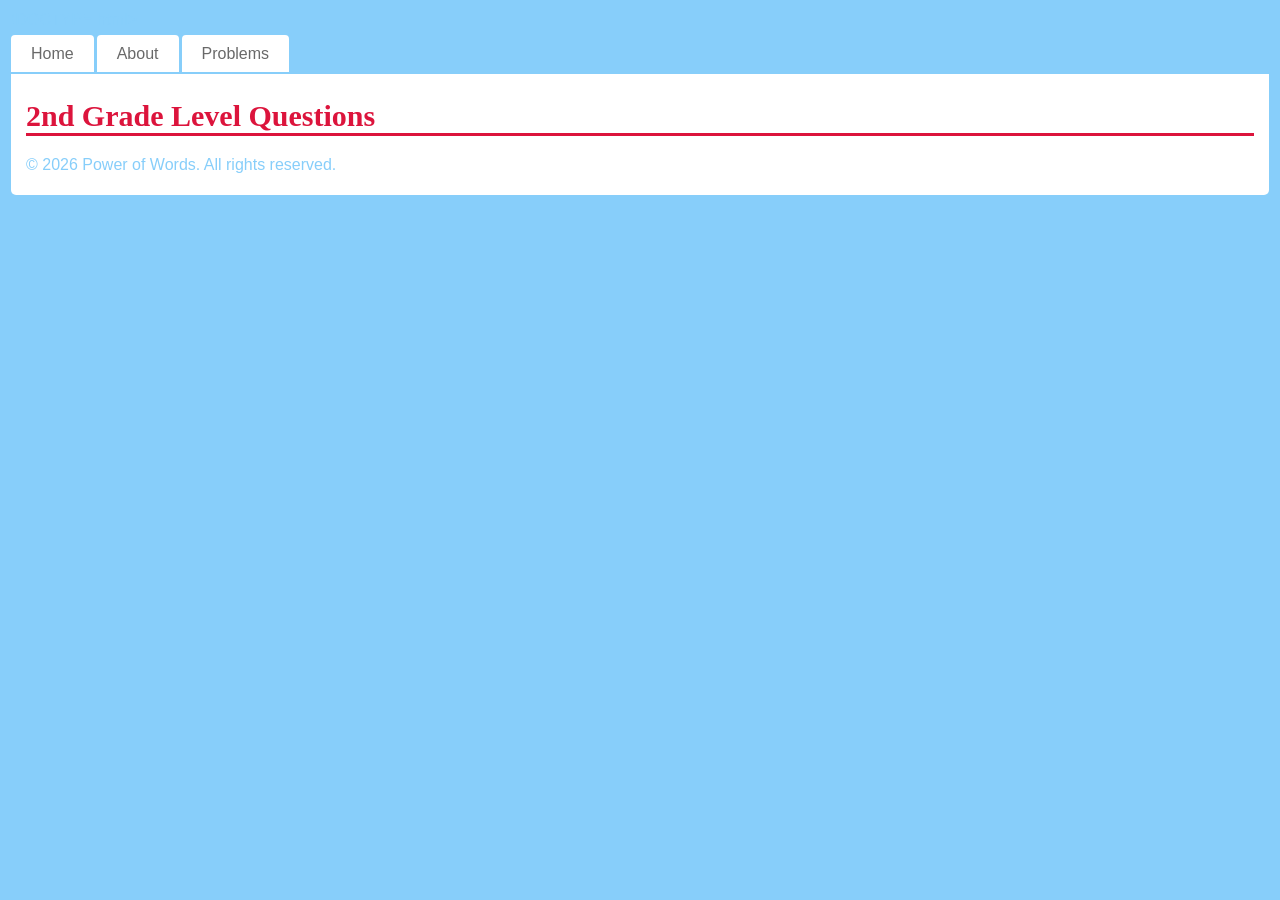
==== Problems.html @ d9283656 "Update Problems.html" ====
!DOCTYPE html>
<html>

<head> 	
    <title>Problem Sets</title>
    <link href="Site.css" rel="stylesheet">
</head>

<body>

    <nav id="nav01"></nav>

        <div id="main">		
            <h1> 2nd Grade Level Questions </h1>
            <script>
            function G2Subtraction() 
            {
                var x, y, input;
                x = Math.floor(Math.random() * 20 + 10)
                y = Math.floor(Math.random() * 10 + 5) 
                write("Lyla has two family members with the same birthday. So she makes two cakes "
                + "and tops them with a total of "+ x + " candles. One cake has " + y + " candles. "
                + "How many candles are on the other cake?")
   
                input = document.getElementById("numb").value;

                if (input != x - y)
                {
                    write("That is incorrect. Would you like some help?");
                }
                else
                {
                    write("That is correct!")
                }
                return ;
            }
            document.getElementById("main").innerHTML = G2Subtraction();</script>
            <div id="result"></div>
            <footer id="foot01"></footer>
        </div>
        <script src="Script.js"></script>
    </body>   
</html>
---- Site.css ----
body {
    font-family: Verdana, Geneva, sans-serif;
    font-size: 16px;
    background-color: LightSkyBlue; 
    color: #87CEFA;
    padding: 3px;
}

#main {
    padding: 5px;
    padding-left:  15px;
    padding-right: 15px;
    background-color: #ffffff;
    border-radius: 0 0 5px 5px;
}

h1 {
    font-family: Georgia, serif;
    border-bottom: 3px solid #DC143C;
    color: #DC143C;
    font-size: 30px;
}

table {
    width:100%;
}

table, th , td {
    border: 1px solid grey;
    border-collapse: collapse;
    padding: 5px;
}

th {
    text-align: left; 
}

table tr:nth-child(odd) {
    background-color: #f1f1f1;
}
table tr:nth-child(even) {
    background-color: #ffffff;
}

ul#menu {
    padding: 0;
    margin-bottom: 11px;
}

ul#menu li {
    display: inline;
    margin-right: 3px;
}

ul#menu li a {
    background-color: #ffffff;
    padding: 10px 20px;
    text-decoration: none;
    color: #696969;
    border-radius: 4px 4px 0 0;
}

ul#menu li a:hover {
    color: white;
    background-color: black;
}
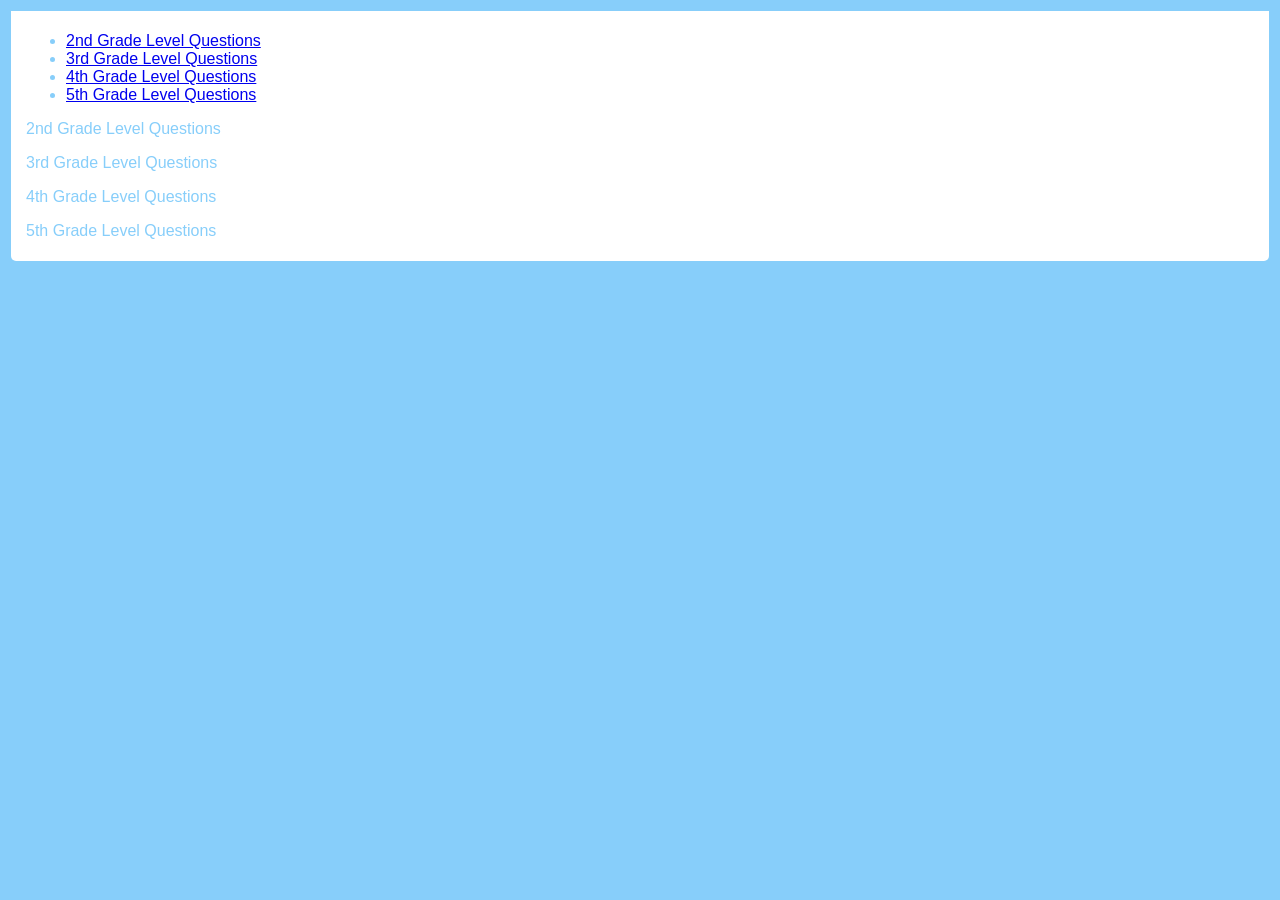
==== commit 80330f32: "Update Problems.html" ====
--- a/Problems.html
+++ b/Problems.html
@@ -1,43 +1,49 @@
-!DOCTYPE html>
-<html>
+<!DOCTYPE html>
 
-<head> 	
-    <title>Problem Sets</title>
-    <link href="Site.css" rel="stylesheet">
-</head>
+<html lang="en">
+    <head>
+        <title>Power of Words</title>
+        <link rel="stylesheet" type="text/css" href="Site.css">
+    </head>
+    <body>
+        <nav id="nav01"></nav>
 
-<body>
+            <div id="main">	
 
-    <nav id="nav01"></nav>
+                <div class="tabs"> 
+                    <ul class="tab-links">
+                    <li class="active"><a href="#tab1">2nd Grade Level Questions</a></li>
+                    <li><a href="#tab2">3rd Grade Level Questions</a></li>
+                    <li><a href="#tab3">4th Grade Level Questions</a></li>
+                    <li><a href="#tab4">5th Grade Level Questions</a></li>
+                    </ul> 
 
-        <div id="main">		
-            <h1> 2nd Grade Level Questions </h1>
-            <script>
-            function G2Subtraction() 
-            {
-                var x, y, input;
-                x = Math.floor(Math.random() * 20 + 10)
-                y = Math.floor(Math.random() * 10 + 5) 
-                write("Lyla has two family members with the same birthday. So she makes two cakes "
-                + "and tops them with a total of "+ x + " candles. One cake has " + y + " candles. "
-                + "How many candles are on the other cake?")
-   
-                input = document.getElementById("numb").value;
+                    <div class="tab-content">
+                        <div id="tab1" class="tab active">
+                        <p>2nd Grade Level Questions</p>
+                    </div>
 
-                if (input != x - y)
-                {
-                    write("That is incorrect. Would you like some help?");
-                }
-                else
-                {
-                    write("That is correct!")
-                }
-                return ;
-            }
-            document.getElementById("main").innerHTML = G2Subtraction();</script>
-            <div id="result"></div>
-            <footer id="foot01"></footer>
-        </div>
+                    <div id="tab2" class="tab">
+                        <p>3rd Grade Level Questions</p>
+                    </div>
+
+                    <div id="tab3" class="tab">
+                        <p>4th Grade Level Questions</p>
+                    </div>
+
+                    <div id="tab4" class="tab">
+                        <p>5th Grade Level Questions</p>
+                    </div>
+
+                    
+                        <script src="MathProblems.js">Addition();</script> 
+                    <div id="result"></div>
+          
+                </div>
+
+            </div>
+
         <script src="Script.js"></script>
     </body>   
 </html>
+
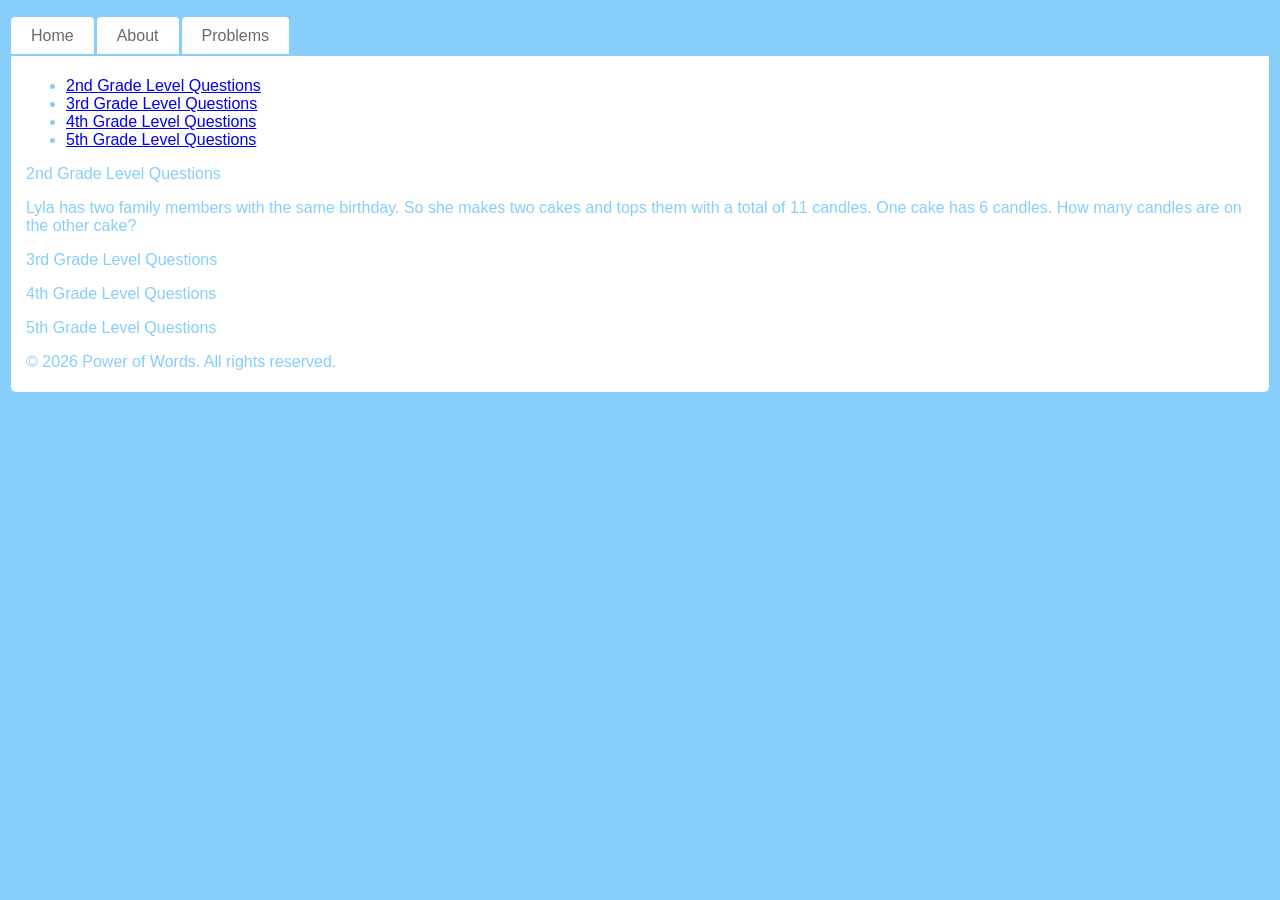
==== commit 0c7eb451: "Update Problems.html" ====
--- a/Problems.html
+++ b/Problems.html
@@ -1,12 +1,14 @@
 <!DOCTYPE html>
+<html>
 
-<html lang="en">
-    <head>
-        <title>Power of Words</title>
-        <link rel="stylesheet" type="text/css" href="Site.css">
-    </head>
-    <body>
-        <nav id="nav01"></nav>
+<head> 	
+    <title>Problem Sets</title>
+    <link href="Site.css" rel="stylesheet">
+</head>
+
+<body>
+
+    <nav id="nav01"></nav>
 
             <div id="main">	
 
@@ -21,6 +23,32 @@
                     <div class="tab-content">
                         <div id="tab1" class="tab active">
                         <p>2nd Grade Level Questions</p>
+                        <p id="Question1"></p>
+
+            <script>
+            function G2Subtraction() 
+            {
+                var x, y, input;
+                x = Math.floor(Math.random() * 20 + 10)
+                y = Math.floor(Math.random() * 10 + 5) 
+                document.getElementById("Question1").innerHTML =("Lyla has two family members with the same birthday. So she makes two cakes "
+                + "and tops them with a total of "+ x + " candles. One cake has " + y + " candles. "
+                + "How many candles are on the other cake?")
+   
+                input = document.getElementById("numb").value;
+
+                if (input != x - y)
+                {
+                     document.getElementById("Question1").innerHTML =("That is incorrect. Would you like some help?");
+                }
+                else
+                {
+                     document.getElementById("Question1").innerHTML =("That is correct!")
+                }
+                return ;
+            }
+            document.getElementById("Question1").innerHTML = G2Subtraction();
+            </script>
                     </div>
 
                     <div id="tab2" class="tab">
@@ -42,7 +70,8 @@
                 </div>
 
             </div>
-
+            <footer id="foot01"></footer>
+        </div>
         <script src="Script.js"></script>
     </body>   
 </html>
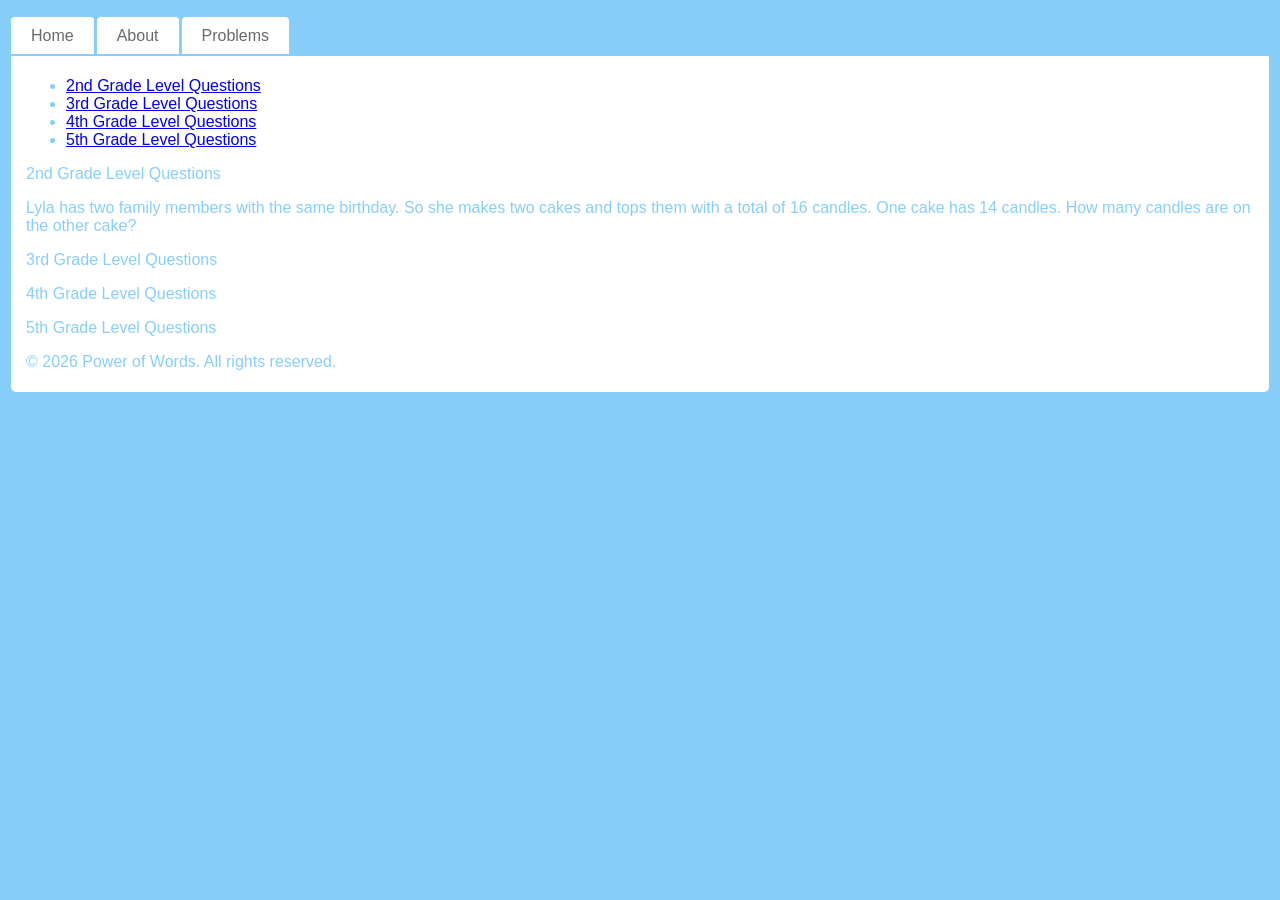
==== commit c93ebc65: "Update Problems.html" ====
--- a/Problems.html
+++ b/Problems.html
@@ -14,7 +14,7 @@
 
                 <div class="tabs"> 
                     <ul class="tab-links">
-                    <li class="active"><a href="#tab1">2nd Grade Level Questions</a></li>
+                    <li id="active"><a href="#tab1">2nd Grade Level Questions</a></li>
                     <li><a href="#tab2">3rd Grade Level Questions</a></li>
                     <li><a href="#tab3">4th Grade Level Questions</a></li>
                     <li><a href="#tab4">5th Grade Level Questions</a></li>
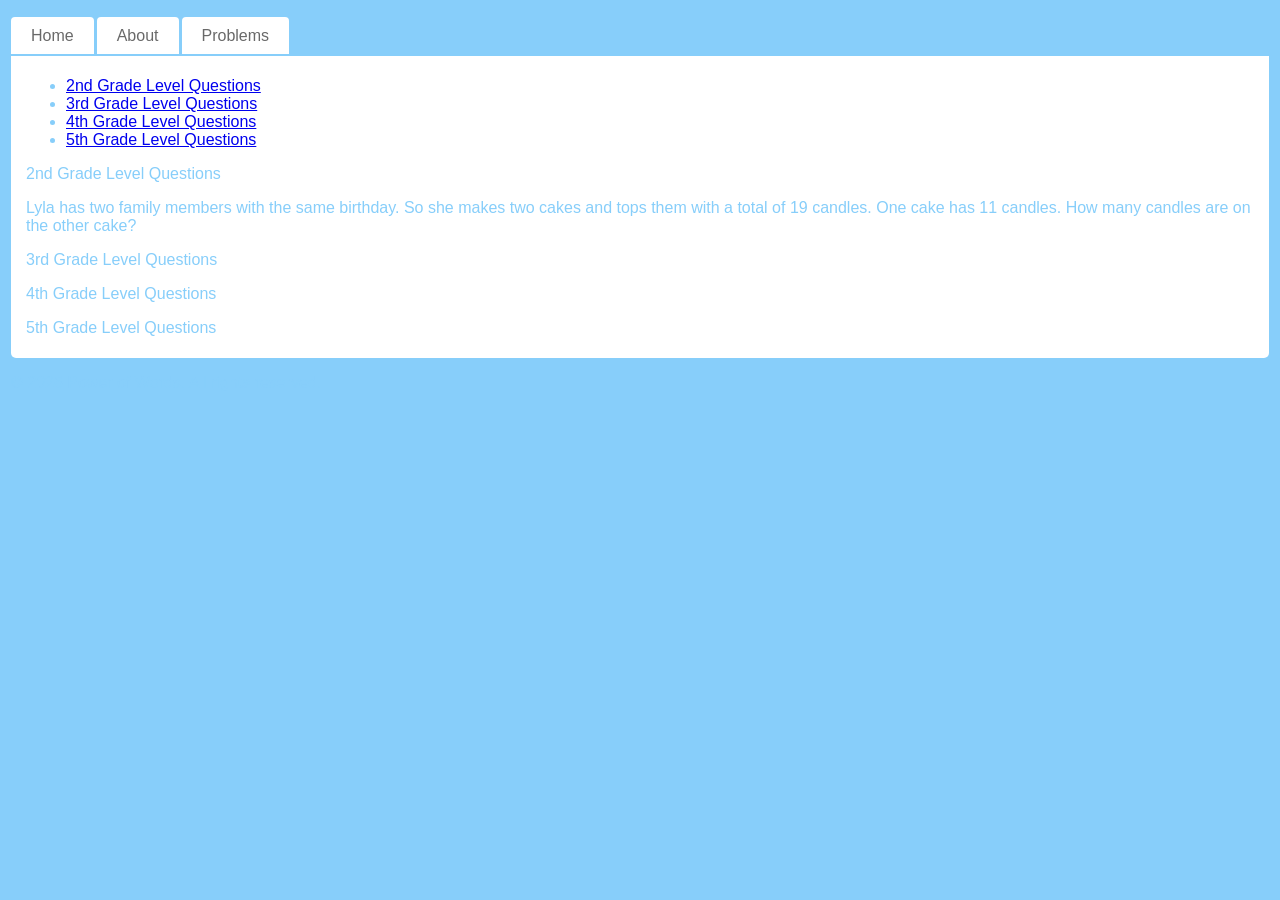
==== commit 8af67a5e: "Update Problems.html" ====
--- a/Problems.html
+++ b/Problems.html
@@ -14,41 +14,40 @@
 
                 <div class="tabs"> 
                     <ul class="tab-links">
-                    <li id="active"><a href="#tab1">2nd Grade Level Questions</a></li>
-                    <li><a href="#tab2">3rd Grade Level Questions</a></li>
-                    <li><a href="#tab3">4th Grade Level Questions</a></li>
-                    <li><a href="#tab4">5th Grade Level Questions</a></li>
+                    <li id="active"><a href="tab1">2nd Grade Level Questions</a></li>
+                    <li><a href="tab2">3rd Grade Level Questions</a></li>
+                    <li><a href="tab3">4th Grade Level Questions</a></li>
+                    <li><a href="tab4">5th Grade Level Questions</a></li>
                     </ul> 
+                    
+                    <div id="tab1" class="tab">
+                    <p>2nd Grade Level Questions</p>
+                    <p id="Question1"></p>
 
-                    <div class="tab-content">
-                        <div id="tab1" class="tab active">
-                        <p>2nd Grade Level Questions</p>
-                        <p id="Question1"></p>
-
-            <script>
-            function G2Subtraction() 
-            {
-                var x, y, input;
-                x = Math.floor(Math.random() * 20 + 10)
-                y = Math.floor(Math.random() * 10 + 5) 
-                document.getElementById("Question1").innerHTML =("Lyla has two family members with the same birthday. So she makes two cakes "
-                + "and tops them with a total of "+ x + " candles. One cake has " + y + " candles. "
-                + "How many candles are on the other cake?")
-   
-                input = document.getElementById("numb").value;
-
-                if (input != x - y)
-                {
-                     document.getElementById("Question1").innerHTML =("That is incorrect. Would you like some help?");
-                }
-                else
-                {
-                     document.getElementById("Question1").innerHTML =("That is correct!")
-                }
-                return ;
-            }
-            document.getElementById("Question1").innerHTML = G2Subtraction();
-            </script>
+                    <script>
+                    function G2Subtraction() 
+                    {
+                        var x, y, input;
+                        x = Math.floor(Math.random() * 20 + 10)
+                        y = Math.floor(Math.random() * 10 + 5) 
+                        document.getElementById("Question1").innerHTML =("Lyla has two family members with the same birthday. So she makes two cakes "
+                        + "and tops them with a total of "+ x + " candles. One cake has " + y + " candles. "
+                        + "How many candles are on the other cake?")
+           
+                        input = document.getElementById("numb").value;
+        
+                        if (input != x - y)
+                        {
+                             document.getElementById("Question1").innerHTML =("That is incorrect. Would you like some help?");
+                        }
+                        else
+                        {
+                             document.getElementById("Question1").innerHTML =("That is correct!")
+                        }
+                        return ;
+                    }
+                    document.getElementById("Question1").innerHTML = G2Subtraction();
+                    </script>
                     </div>
 
                     <div id="tab2" class="tab">
--- a/Site.css
+++ b/Site.css
@@ -64,3 +64,35 @@
     color: white;
     background-color: black;
 }
+
+tabs-left { 
+    position: relative; 
+    padding-left: 6.5em; 
+} 
+tabs-left .ui-tabs-nav { 
+    position: absolute; 
+    left: 0.25em; 
+    top: 0.25em; 
+    bottom: 0.25em; 
+    width: 6em; 
+    padding: 0.2em 0 0.2em 0.2em; 
+} 
+tabs-left .ui-tabs-nav li { 
+    right: 1px; 
+    width: 100%; 
+    border-right: none; 
+    border-bottom-width: 1px !important; 
+    -moz-border-radius: 4px 0px 0px 4px; 
+    -webkit-border-radius: 4px 0px 0px 4px; 
+    border-radius: 4px 0px 0px 4px; 
+    overflow: hidden; 
+} 
+tabs-left .ui-tabs-nav li.ui-tabs-selected, 
+tabs-left .ui-tabs-nav li.ui-state-active { 
+    border-right: 1px solid transparent; 
+} 
+tabs-left .ui-tabs-nav li a { 
+    float: right; 
+    width: 100%; 
+    text-align: right; 
+} 
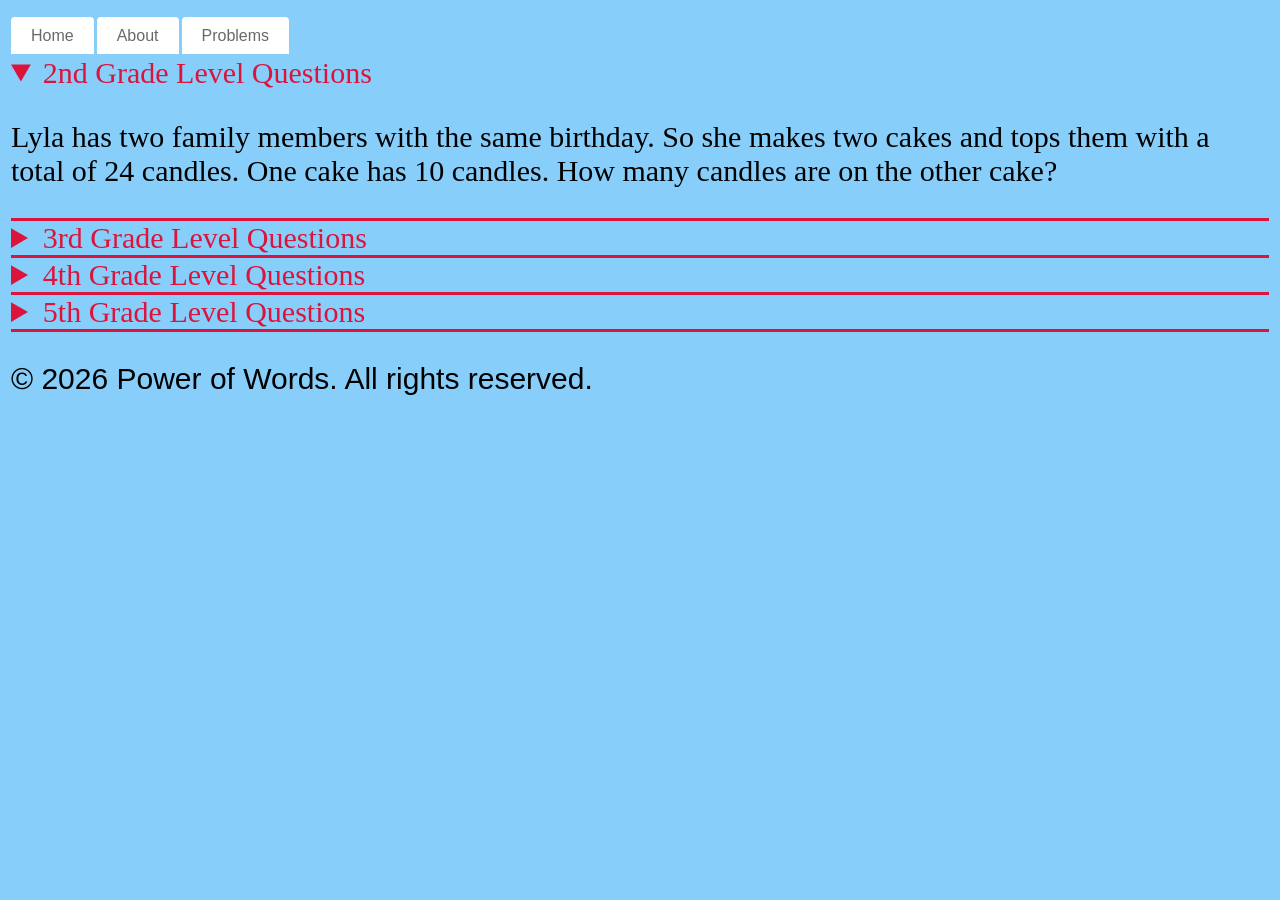
==== commit 68f345f1: "Update Problems.html" ====
--- a/Problems.html
+++ b/Problems.html
@@ -9,19 +9,9 @@
 <body>
 
     <nav id="nav01"></nav>
+                    <details open>
 
-            <div id="main">	
-
-                <div class="tabs"> 
-                    <ul class="tab-links">
-                    <li id="active"><a href="tab1">2nd Grade Level Questions</a></li>
-                    <li><a href="tab2">3rd Grade Level Questions</a></li>
-                    <li><a href="tab3">4th Grade Level Questions</a></li>
-                    <li><a href="tab4">5th Grade Level Questions</a></li>
-                    </ul> 
-                    
-                    <div id="tab1" class="tab">
-                    <p>2nd Grade Level Questions</p>
+<summary>2nd Grade Level Questions</summary>
                     <p id="Question1"></p>
 
                     <script>
@@ -48,30 +38,27 @@
                     }
                     document.getElementById("Question1").innerHTML = G2Subtraction();
                     </script>
-                    </div>
 
-                    <div id="tab2" class="tab">
-                        <p>3rd Grade Level Questions</p>
-                    </div>
 
-                    <div id="tab3" class="tab">
-                        <p>4th Grade Level Questions</p>
-                    </div>
+</details>
+                    <details>
 
-                    <div id="tab4" class="tab">
-                        <p>5th Grade Level Questions</p>
-                    </div>
+    				  <summary>3rd Grade Level Questions</summary>
 
-                    
-                        <script src="MathProblems.js">Addition();</script> 
-                    <div id="result"></div>
+</details>
+                    <details>
+
+                        <summary>4th Grade Level Questions</summary>
+
+</details>
+                    <details>
+
+                        <summary>5th Grade Level Questions</summary>
+
+</details>                   
           
-                </div>
-
-            </div>
             <footer id="foot01"></footer>
-        </div>
+        </nav>
         <script src="Script.js"></script>
     </body>   
 </html>
-
--- a/Site.css
+++ b/Site.css
@@ -65,34 +65,13 @@
     background-color: black;
 }
 
-tabs-left { 
-    position: relative; 
-    padding-left: 6.5em; 
+p { color: #000000;
+    font-size: 30px;
+    }
+
+details { 
+    font-family: Georgia, serif;
+    border-bottom: 3px solid #DC143C;
+    color: #DC143C;
+    font-size: 30px;
 } 
-tabs-left .ui-tabs-nav { 
-    position: absolute; 
-    left: 0.25em; 
-    top: 0.25em; 
-    bottom: 0.25em; 
-    width: 6em; 
-    padding: 0.2em 0 0.2em 0.2em; 
-} 
-tabs-left .ui-tabs-nav li { 
-    right: 1px; 
-    width: 100%; 
-    border-right: none; 
-    border-bottom-width: 1px !important; 
-    -moz-border-radius: 4px 0px 0px 4px; 
-    -webkit-border-radius: 4px 0px 0px 4px; 
-    border-radius: 4px 0px 0px 4px; 
-    overflow: hidden; 
-} 
-tabs-left .ui-tabs-nav li.ui-tabs-selected, 
-tabs-left .ui-tabs-nav li.ui-state-active { 
-    border-right: 1px solid transparent; 
-} 
-tabs-left .ui-tabs-nav li a { 
-    float: right; 
-    width: 100%; 
-    text-align: right; 
-} 
